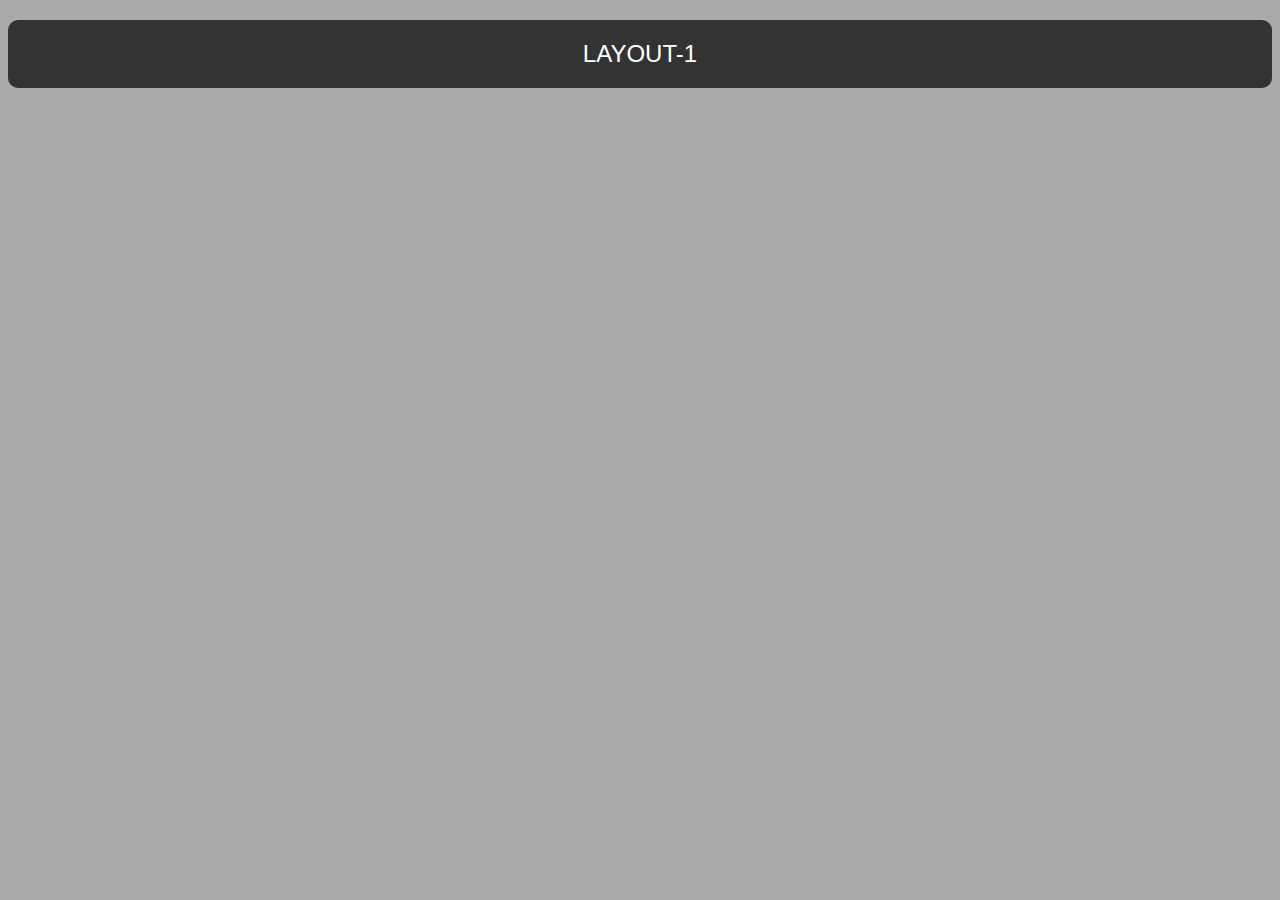
==== index.html @ 345a4f5d "css grid layout" ====
<!DOCTYPE html>
<html lang="en">
<head>
    <meta charset="UTF-8">
    <meta name="viewport" content="width=device-width, initial-scale=1.0">
    <link rel="stylesheet" href="./css/home.css">
    <title>Build-Layouts</title>
</head>
<body>
    <a href="./html/layout1.html">layout-1</a>
</body>
</html>
---- css/home.css ----
body{
    background-color: #aaa;
}
a{
    display: block;
    text-decoration: none;
    font-family: Verdana, Geneva, Tahoma, sans-serif;
    font-size:  24px;
    color: #fff;
    background-color: #333;
    padding: 20px 40px;
    margin-top: 20px;
    border-radius: 10px;
    text-align: center;
    text-transform: uppercase;

}
a:hover{
    border: 2px solid #fff;
    background-color: #000;
}
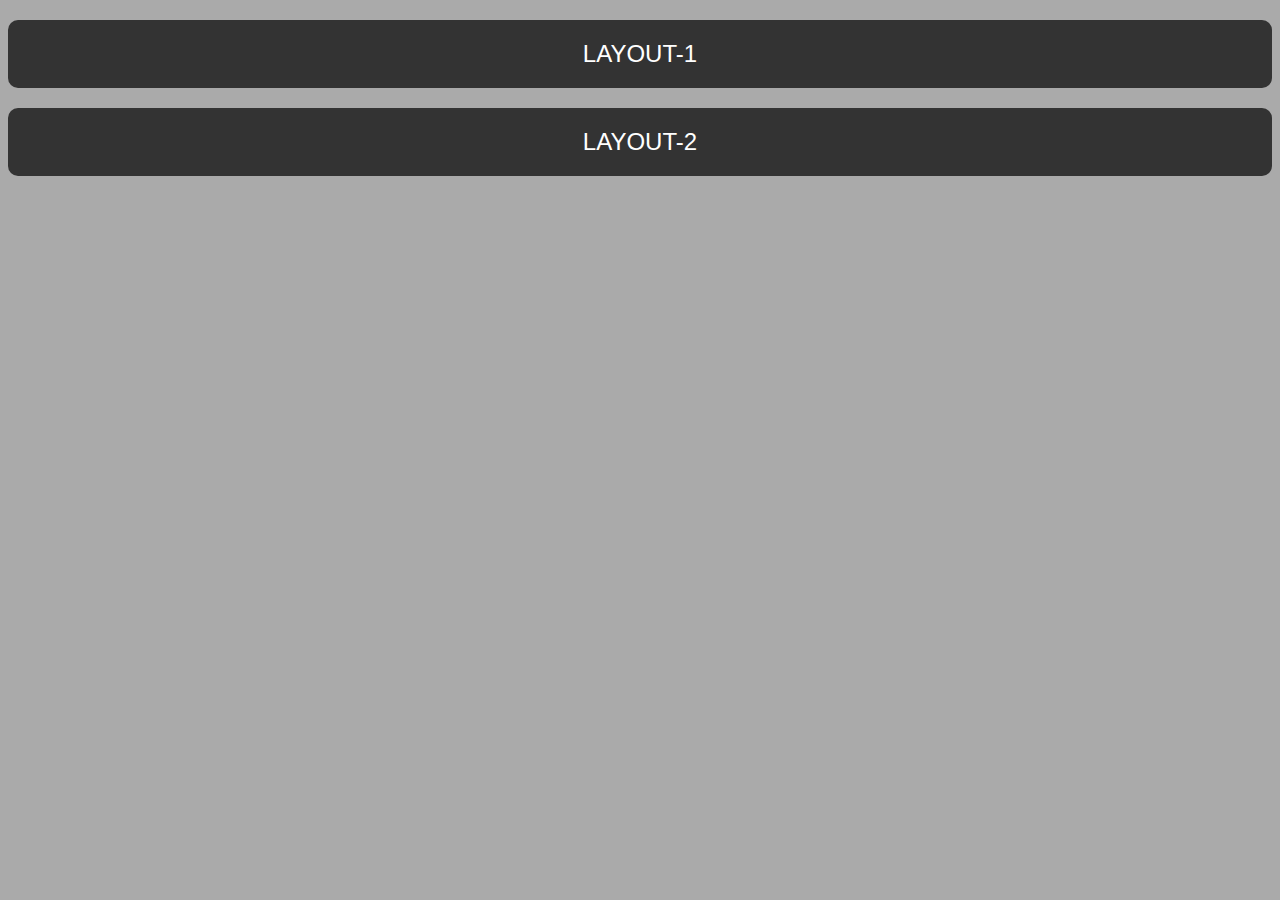
==== commit c854438d: "grid layout" ====
--- a/index.html
+++ b/index.html
@@ -8,5 +8,7 @@
 </head>
 <body>
     <a href="./html/layout1.html">layout-1</a>
+    <a href="./html/layout2.html">layout-2</a>
 </body>
-</html>+<script src="../Build-layout-with-css-grid/js/"></script>
+</html>
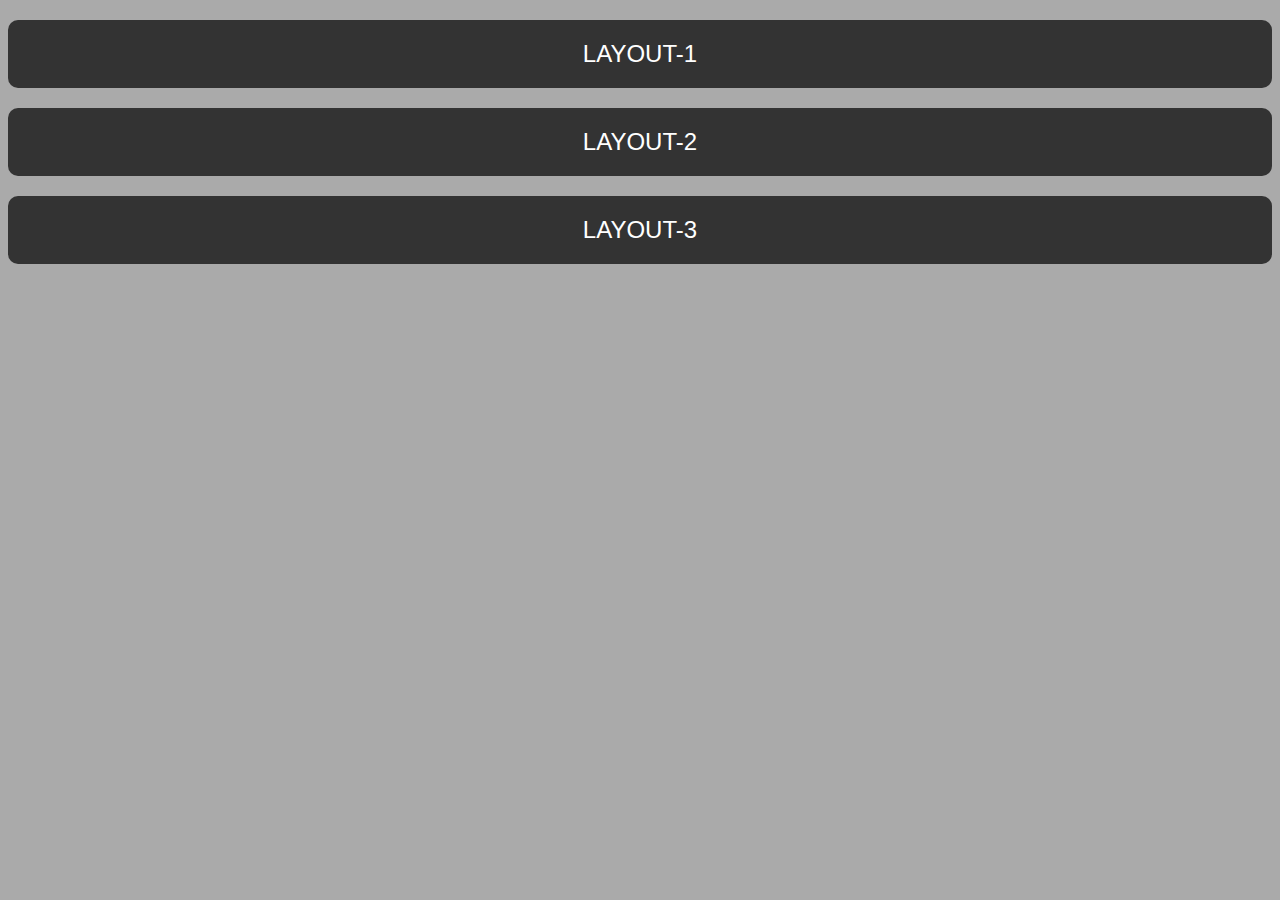
==== commit 06d9acff: "grid layout" ====
--- a/index.html
+++ b/index.html
@@ -9,6 +9,7 @@
 <body>
     <a href="./html/layout1.html">layout-1</a>
     <a href="./html/layout2.html">layout-2</a>
+    <a href="./html/layout3.html">layout-3</a>
 </body>
 <script src="../Build-layout-with-css-grid/js/"></script>
 </html>
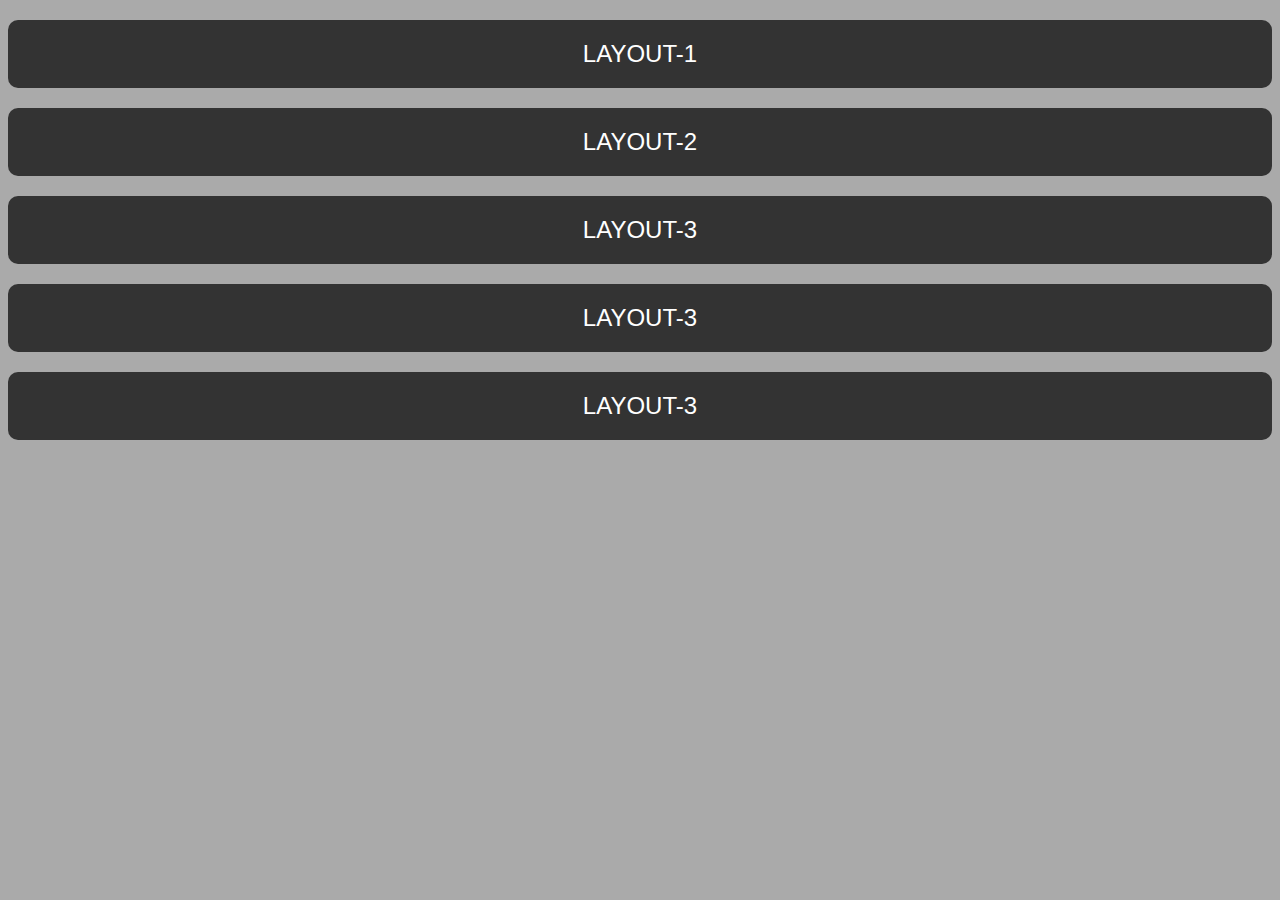
==== commit b262207b: "grid layout" ====
--- a/index.html
+++ b/index.html
@@ -10,6 +10,8 @@
     <a href="./html/layout1.html">layout-1</a>
     <a href="./html/layout2.html">layout-2</a>
     <a href="./html/layout3.html">layout-3</a>
+    <a href="./html/layout4.html">layout-3</a>
+    <a href="./html/layout5.html">layout-3</a>
 </body>
 <script src="../Build-layout-with-css-grid/js/"></script>
 </html>
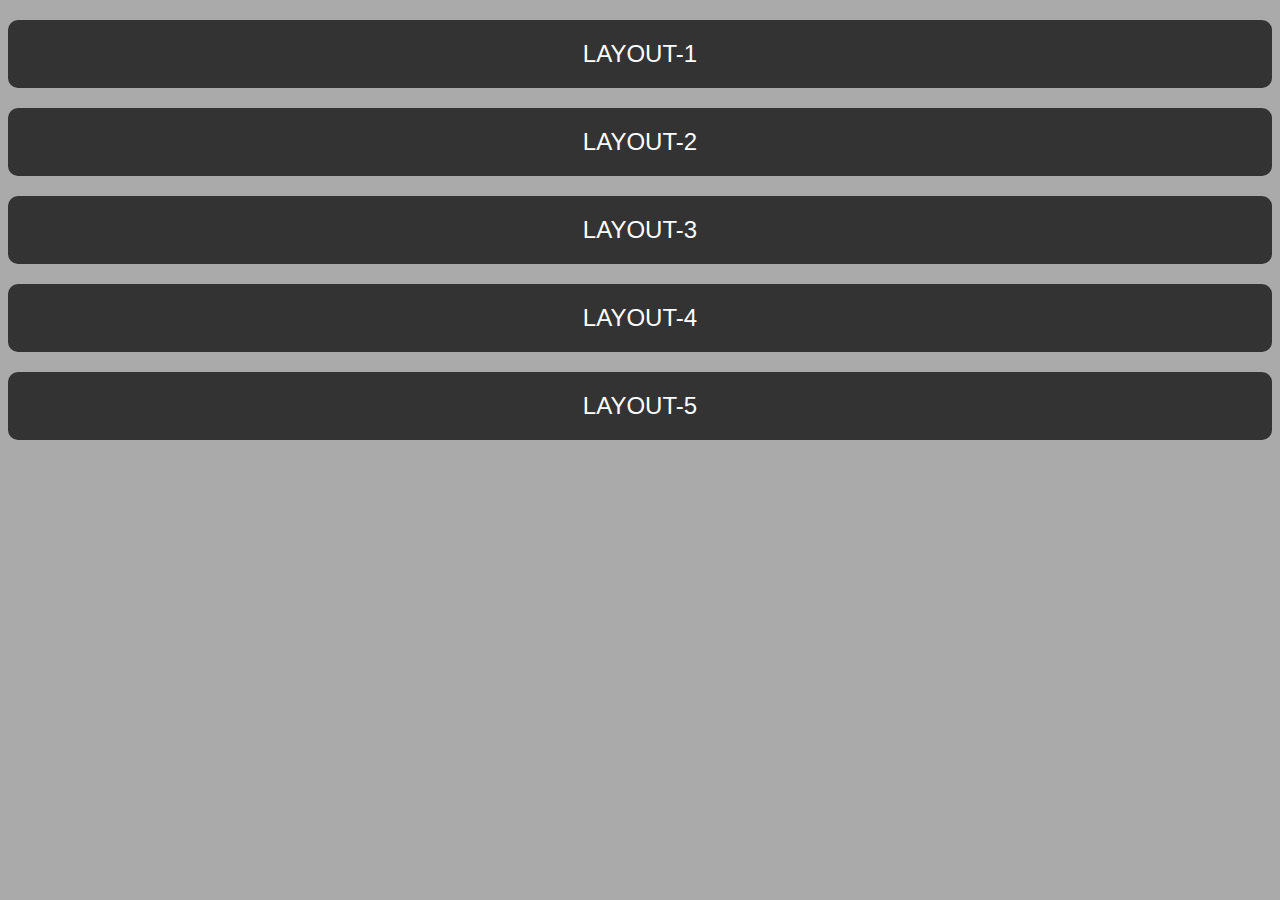
==== commit 36c427a6: "grid layout" ====
--- a/index.html
+++ b/index.html
@@ -7,11 +7,11 @@
     <title>Build-Layouts</title>
 </head>
 <body>
-    <a href="./html/layout1.html">layout-1</a>
-    <a href="./html/layout2.html">layout-2</a>
-    <a href="./html/layout3.html">layout-3</a>
-    <a href="./html/layout4.html">layout-3</a>
-    <a href="./html/layout5.html">layout-3</a>
+    <a target="_blank" href="./html/layout1.html">layout-1</a>
+    <a target="_blank" href="./html/layout2.html">layout-2</a>
+    <a target="_blank" href="./html/layout3.html">layout-3</a>
+    <a target="_blank" href="./html/layout4.html">layout-4</a>
+    <a target="_blank" href="./html/layout5.html">layout-5</a>
 </body>
 <script src="../Build-layout-with-css-grid/js/"></script>
 </html>
